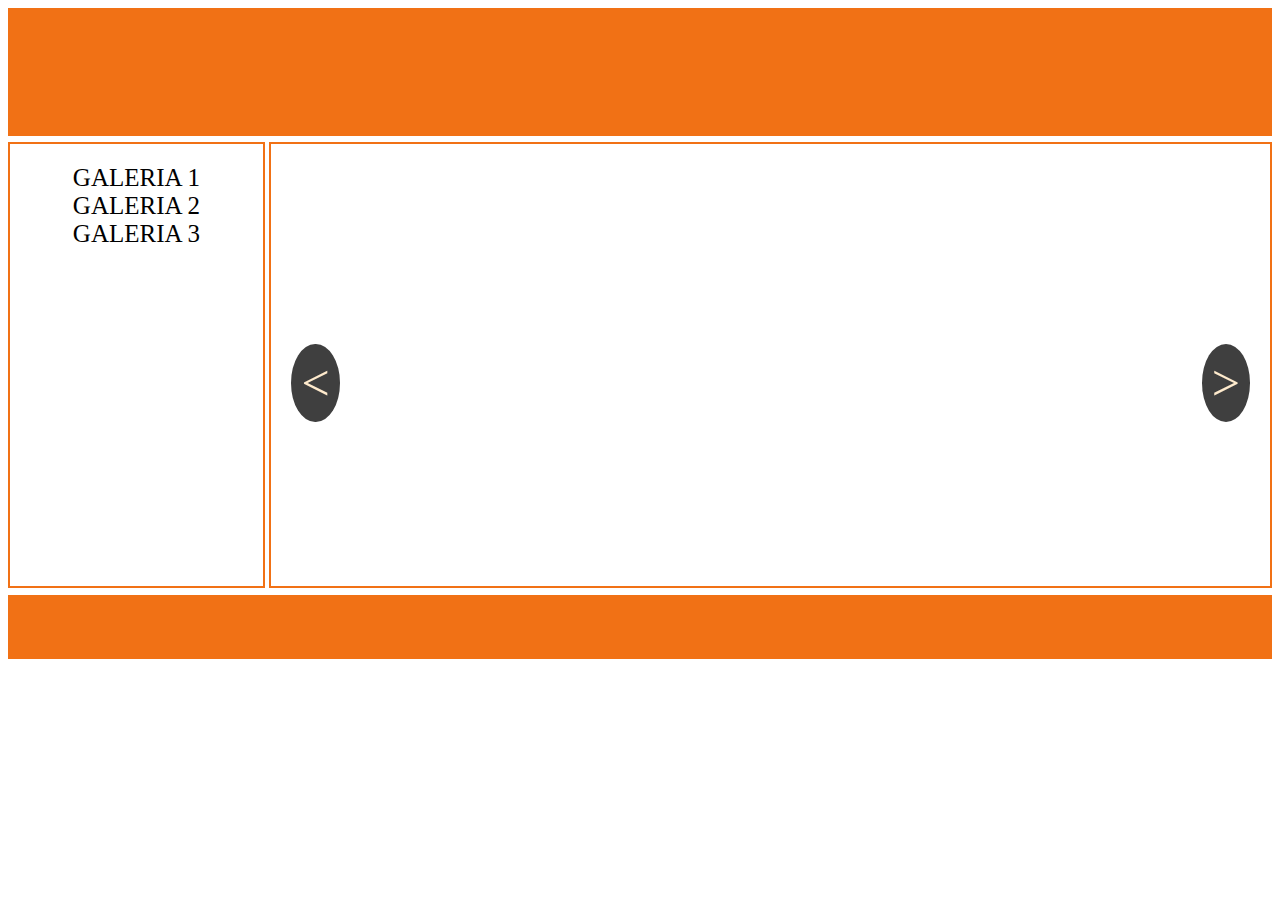
==== Taller Carrusel/index.html @ e8113f06 "Taller galeria" ====
<!DOCTYPE html>
<html>
<head>
	<meta charset="utf-8">
	<meta name="viewport" content="width=device-width, initial-scale=1">
	<title>Carrusel Imagenes</title>
    <script type="text/Javascript" src="script.js"></script>
    <link rel="stylesheet" type="text/css" href="estilo.css"/>
</head>
<body>
    <div id="contenedor">
        <header></header>
        <nav>
            <div class="opciones">
                <div class="opciones-item" onclick="galeria (1)"> GALERIA 1</div>
                <div class="opciones-item" onclick="galeria (2)">GALERIA 2</div>
                <div class="opciones-item" onclick="galeria (3)">GALERIA 3</div>
            </div>       
        </nav>
        <div class="carrusel">
            <div class="carrusel-atras" onclick="atras()">&#60</div>
            <img src="" alt="" id="imagen">
            <div class="carrusel-adelante"onclick="adelante()">&#62</div>
        </div>
        <footer></footer>
    </div>
</body>
</html>
---- Taller Carrusel/estilo.css ----
body{
    font-family: 'Times New Roman', Times, serif;
}
#contenedor{
    width: 100%;
    height: 641px;

}
header{
    height: 20%;
    background-color: rgb(241, 113, 21);
    margin-bottom: 6px;
}
nav{
    float: left;
    width: 20%;
    height: 69%;
    border: 2px solid rgb(241, 113, 21);
}
.carrusel{
    float: right;
    width: 79%;
    height: 69%;
    border: 2px solid rgb(241, 113, 21);
}
@supports(object-fit: cover){
    .carrusel img{
        padding-left: 250px;
        height: 100%;
        object-fit: cover;
        object-position: center center;
    }
}
footer{
    margin-top: 459px;
    height: 10%;
    background-color: rgb(241, 113, 21);
}
.opciones{
    text-align: center;
    font-size: 25px;
    margin-top: 20px;
    cursor: pointer;
}
.opciones{
    display: block;
    text-decoration: none;
}

.opciones-item:hover{
    color: red;
    font-size: 35px;
}
.carrusel-atras{
    font-size: 50px;
    float: left;
    margin-top:200px;
    margin-left: 20px;
    border-radius: 50%;
    padding: 10px;
    color: blanchedalmond;
    align-content: center;
    background-color: rgb(63, 63, 63);
    cursor: pointer;
}
.carrusel-adelante{
    font-size: 50px;
    float: right;
    margin-top:200px;
    margin-right: 20px;
    border-radius: 50%;
    padding: 10px;
    color: blanchedalmond;
    align-content: center;
    background-color: rgb(63, 63, 63);
    cursor: pointer;
}
.carrusel-adelante:hover{
    background-color: rgb(87, 87, 87);
}
.carrusel-atras:hover{
    background-color: rgb(87, 87, 87);
}
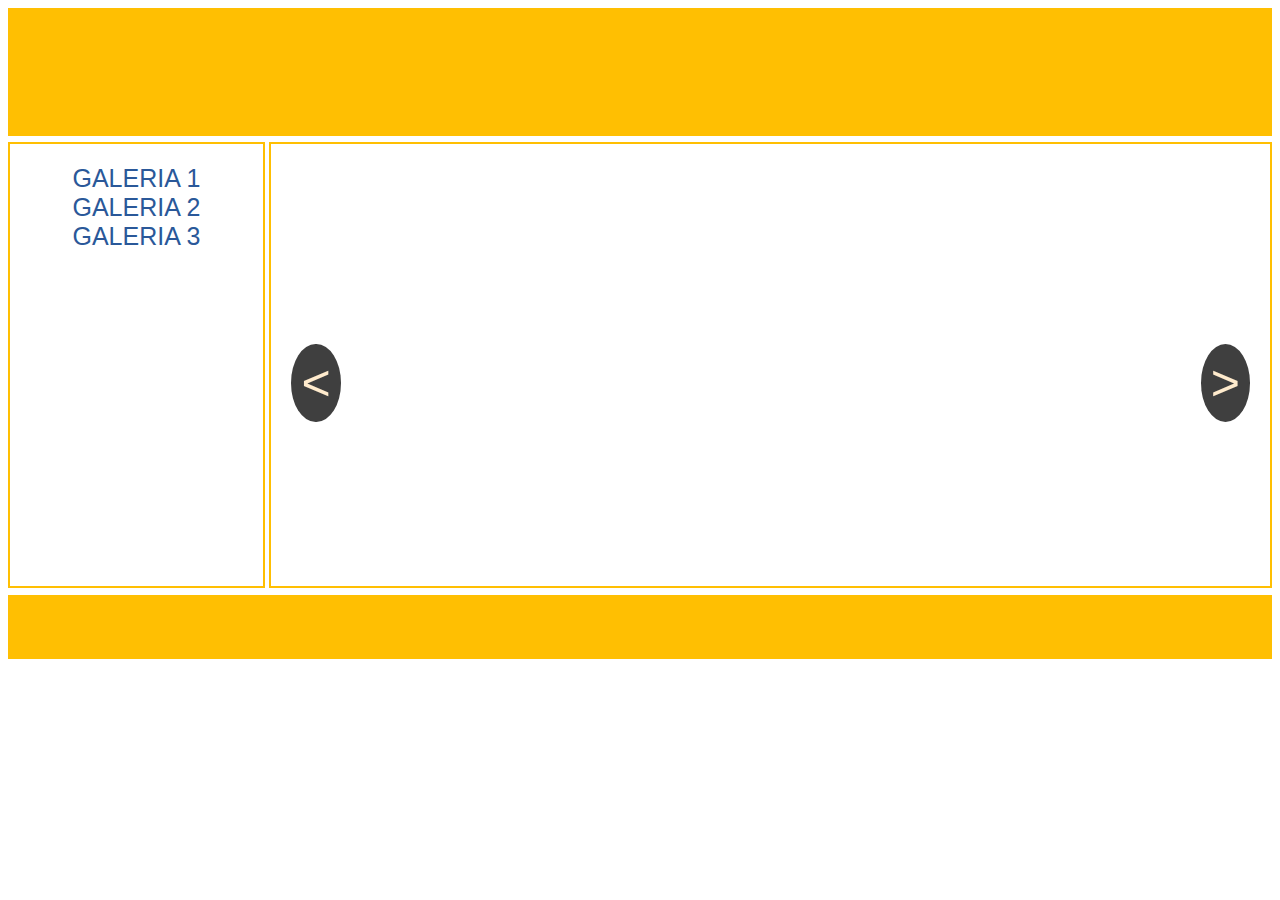
==== commit 0cebe489: "FINAL" ====
--- a/Taller Carrusel/index.html
+++ b/Taller Carrusel/index.html
@@ -3,26 +3,27 @@
 <head>
 	<meta charset="utf-8">
 	<meta name="viewport" content="width=device-width, initial-scale=1">
-	<title>Carrusel Imagenes</title>
     <script type="text/Javascript" src="script.js"></script>
     <link rel="stylesheet" type="text/css" href="estilo.css"/>
 </head>
 <body>
     <div id="contenedor">
-        <header></header>
+        <header>
+        </header>
         <nav>
             <div class="opciones">
-                <div class="opciones-item" onclick="galeria (1)"> GALERIA 1</div>
+                <div class="opciones-item" onclick="galeria (1)">GALERIA 1</div>
                 <div class="opciones-item" onclick="galeria (2)">GALERIA 2</div>
                 <div class="opciones-item" onclick="galeria (3)">GALERIA 3</div>
             </div>       
         </nav>
         <div class="carrusel">
-            <div class="carrusel-atras" onclick="atras()">&#60</div>
+            <div class="carrusel-atras" onclick="anterior()">&#60</div>
             <img src="" alt="" id="imagen">
-            <div class="carrusel-adelante"onclick="adelante()">&#62</div>
+            <div class="carrusel-adelante"onclick="siguiente()">&#62</div>
         </div>
-        <footer></footer>
+        <footer>
+        </footer>
     </div>
 </body>
 </html>--- a/Taller Carrusel/estilo.css
+++ b/Taller Carrusel/estilo.css
@@ -1,5 +1,5 @@
 body{
-    font-family: 'Times New Roman', Times, serif;
+    font-family: 'Franklin Gothic Medium', 'Arial Narrow', Arial, sans-serif, Times, serif;
 }
 #contenedor{
     width: 100%;
@@ -8,20 +8,20 @@
 }
 header{
     height: 20%;
-    background-color: rgb(241, 113, 21);
+    background-color: #ffbf02;
     margin-bottom: 6px;
 }
 nav{
     float: left;
     width: 20%;
     height: 69%;
-    border: 2px solid rgb(241, 113, 21);
+    border: 2px solid #ffbf02;
 }
 .carrusel{
     float: right;
     width: 79%;
     height: 69%;
-    border: 2px solid rgb(241, 113, 21);
+    border: 2px solid #ffbf02;
 }
 @supports(object-fit: cover){
     .carrusel img{
@@ -34,10 +34,11 @@
 footer{
     margin-top: 459px;
     height: 10%;
-    background-color: rgb(241, 113, 21);
+    background-color: #ffbf02;
 }
 .opciones{
     text-align: center;
+    color: #2a5899;
     font-size: 25px;
     margin-top: 20px;
     cursor: pointer;
@@ -48,8 +49,9 @@
 }
 
 .opciones-item:hover{
-    color: red;
-    font-size: 35px;
+    color: #2a5899; 
+    font-size: 30px;  
+    background-color: #ffbf02; 
 }
 .carrusel-atras{
     font-size: 50px;
